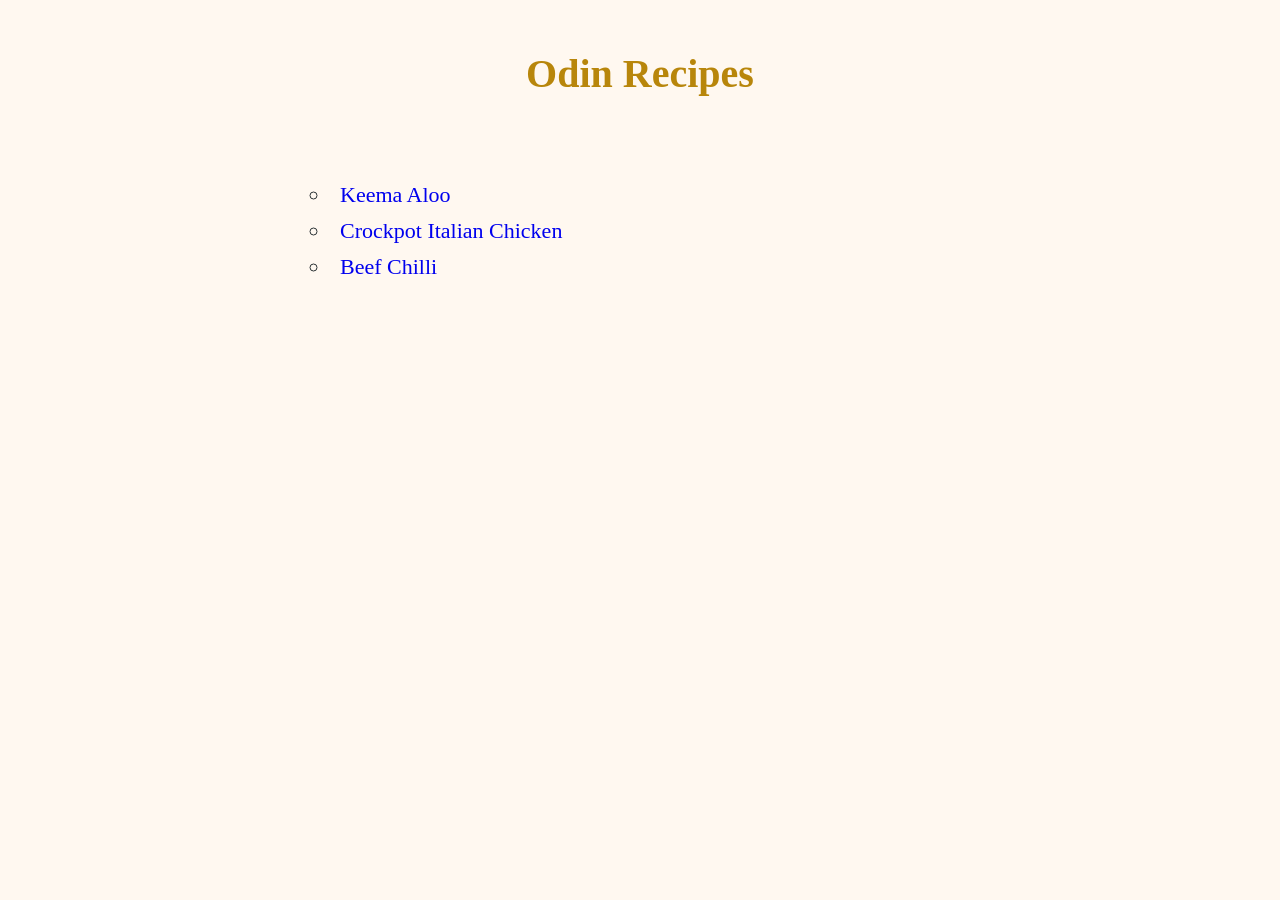
==== index.html @ fd36c744 "Add CSS Odin CSS Foundation course completed" ====
<!doctype html>
<html lang="en">
  <head>
    <meta charset="UTF-8" />
    <meta name="viewport" content="width=device-width, initial-scale=1.0" />
    <link rel="stylesheet" href="style.css" />
    <title>Odin Recipes</title>
  </head>
  <body>
    <main>
      <h1 class="title">Odin Recipes</h1>
      <ul class="recipe-list">
        <li><a href="Recipes\KeemaAloo.html">Keema Aloo</a></li>
        <li>
          <a href="Recipes\CrockpotItalianChicken.html"
            >Crockpot Italian Chicken
          </a>
        </li>
        <li><a href="Recipes\BeefChilli.html">Beef Chilli</a></li>
      </ul>
    </main>
  </body>
</html>
---- style.css ----
:root {
  --bg: #fff8f0;
  --heading: darkgoldenrod;
  --text: #2d3436;
}

* {
  box-sizing: border-box;
}

body {
  color: var(--text);
  background-color: var(--bg);
  font-family: Georgia, "Times New Roman", Times, serif;
}
main {
  width: 750px;
  margin: auto;
}
.title {
  text-align: center;
  color: var(--heading);
  font-size: 40px;
  margin: 50px 0 40px;
}
.recipe-list {
  padding: 40px;
  font-size: 22px;
  list-style: circle inside;
}
li {
  padding: 5px;
}
a {
  text-decoration: none;
}
a:hover {
  text-decoration: underline;
  color: blue;
}
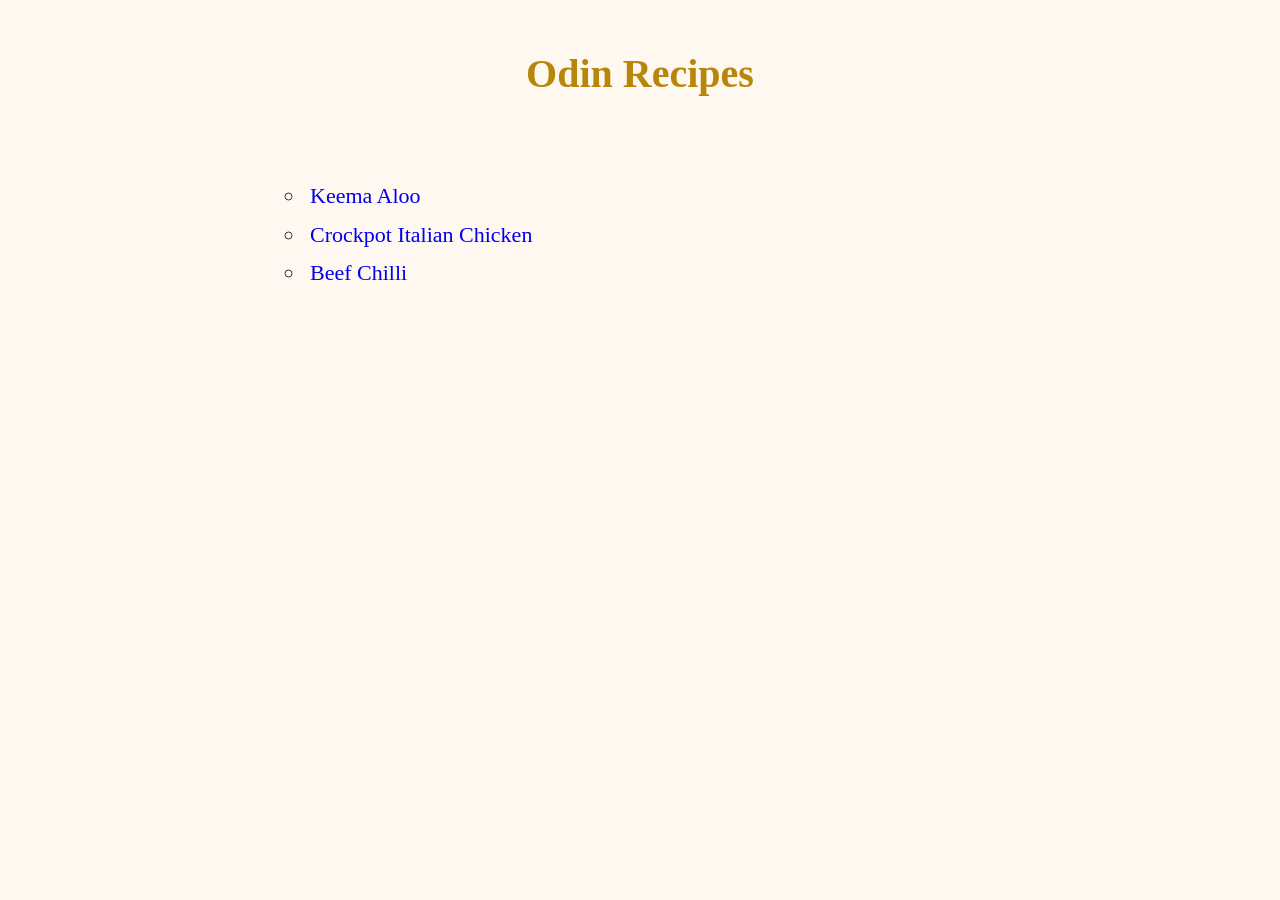
==== commit 67012de9: "Add CSS Odin foundation CSS course completed" ====
--- a/index.html
+++ b/index.html
@@ -10,13 +10,13 @@
     <main>
       <h1 class="title">Odin Recipes</h1>
       <ul class="recipe-list">
-        <li><a href="Recipes\KeemaAloo.html">Keema Aloo</a></li>
+        <li><a href="Recipes/KeemaAloo.html">Keema Aloo</a></li>
         <li>
-          <a href="Recipes\CrockpotItalianChicken.html"
-            >Crockpot Italian Chicken
-          </a>
+          <a href="Recipes/CrockpotItalianChicken.html"
+            >Crockpot Italian Chicken</a
+          >
         </li>
-        <li><a href="Recipes\BeefChilli.html">Beef Chilli</a></li>
+        <li><a href="Recipes/BeefChilli.html">Beef Chilli</a></li>
       </ul>
     </main>
   </body>
--- a/style.css
+++ b/style.css
@@ -26,7 +26,8 @@
 .recipe-list {
   padding: 40px;
   font-size: 22px;
-  list-style: circle inside;
+  line-height: 1.3;
+  list-style: circle;
 }
 li {
   padding: 5px;
